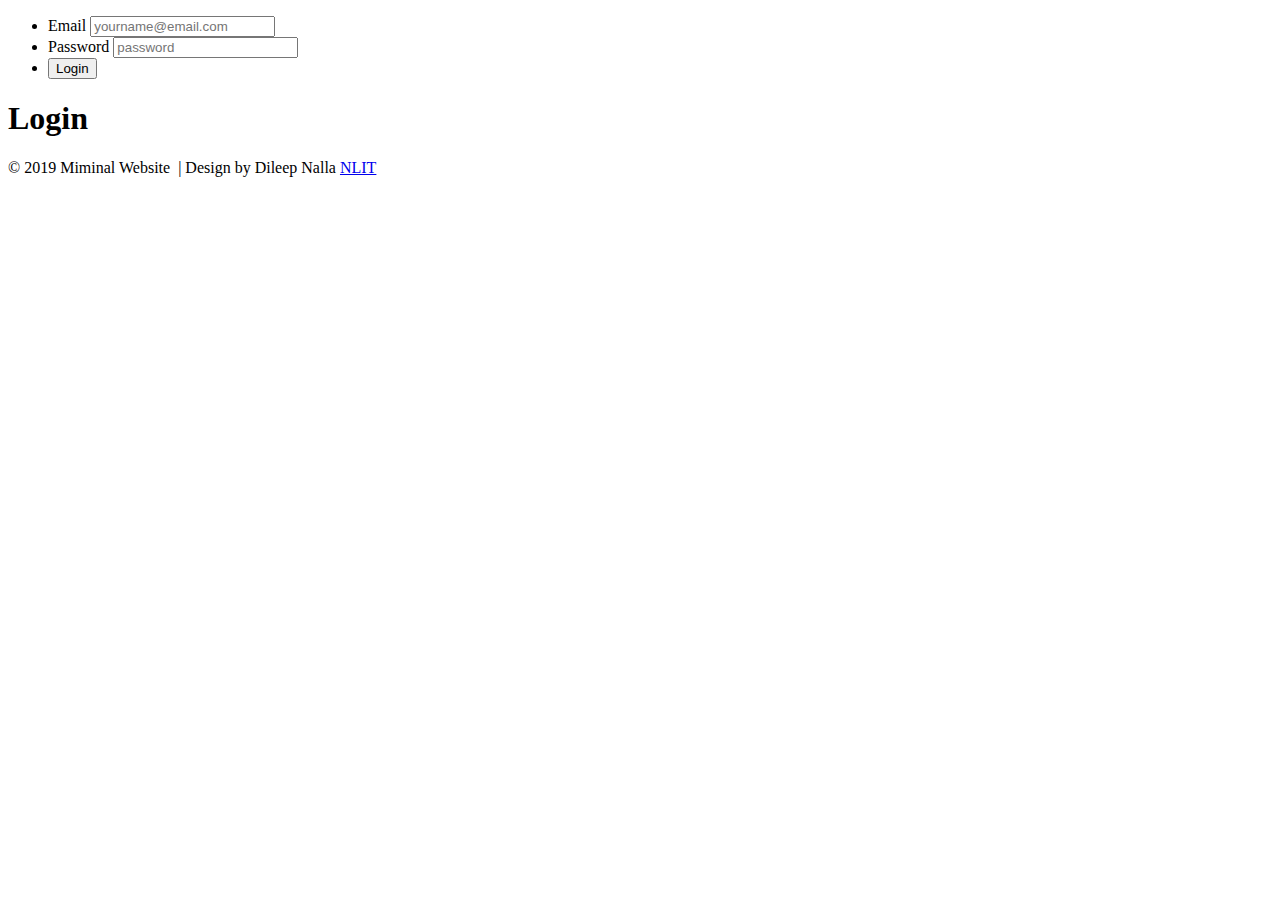
==== login.html @ dc8d0bc6 "Create login.html" ====
<!DOCTYPE html>

<html lang="en">
<head>
 <meta charset="utf-8">
  
    <link rel="stylesheet" type = "text/css" href="CSS/Style.css">
    <script type="text/javascript" src="JS/scripts.js"></script>
    
    
</head>
<body id="login">
<div class="container">
<section class="loginform cf">
<form name="form">
  <ul>
    <li><label for="usermail">Email</label>
    <input type="email" name="usermail" id="usermail" placeholder="yourname@email.com" ></li>
    <li><label for="password">Password</label>
    <input type="password" name="password" placeholder="password" ></li>
    <li>
    <input type="button" value="Login" onclick= allowlogin(usermail)>
    </li>
  </ul>
</form>
</section>
 
    

 <article class="main">
       <!-- <img src="http://placehold.it/300x200" alt="">  -->
       <h1 class="page-heading">Login</h1>
       
  
 <footer>
    &copy; 2019 Miminal Website  &nbsp;<span class="seperator">|</span> Design by Dileep Nalla <a href="http://www.NLIT.com">NLIT</a>
   </footer>
   
 </article>
</div>
</body>
</html>
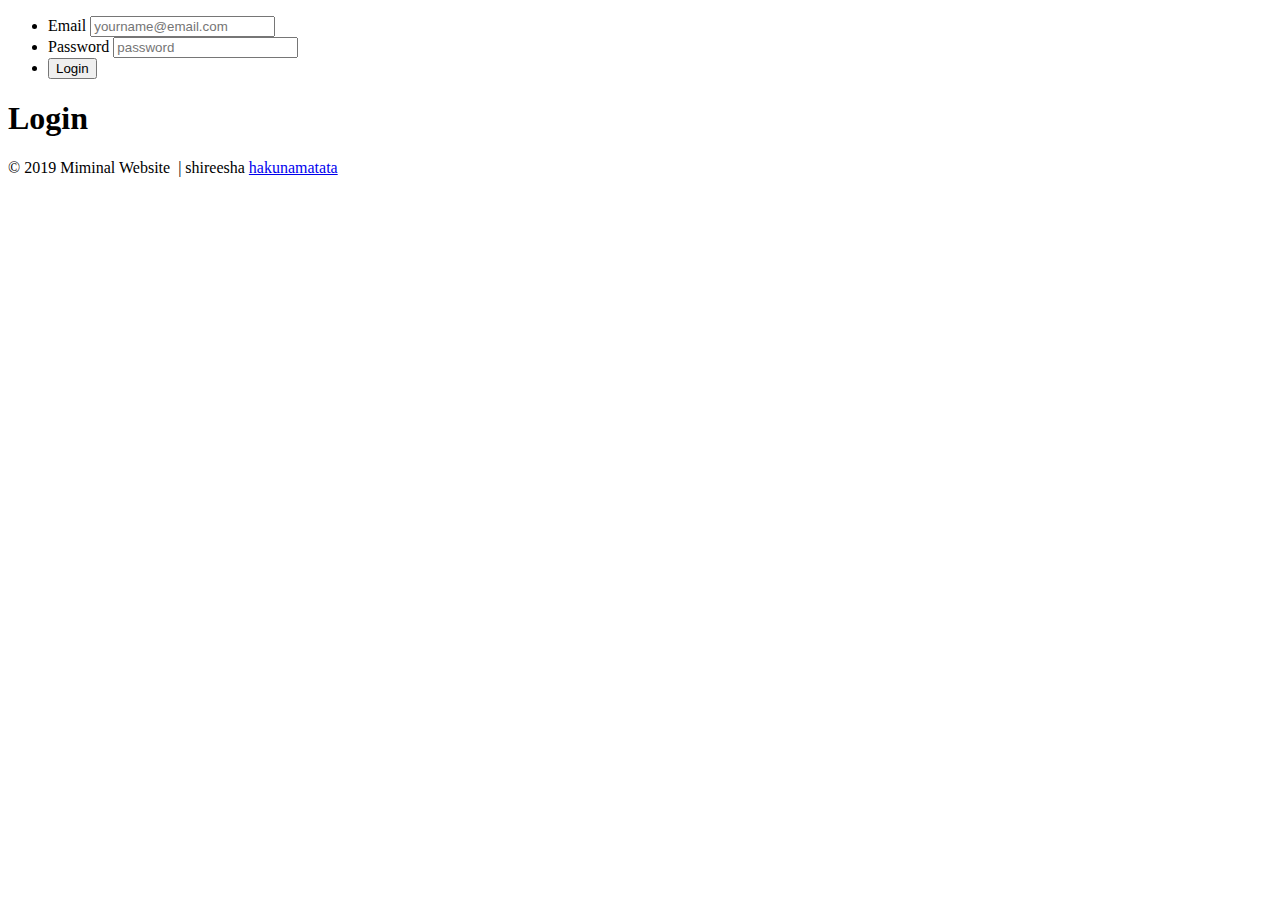
==== commit a109d77c: "Update login.html" ====
--- a/login.html
+++ b/login.html
@@ -4,8 +4,8 @@
 <head>
  <meta charset="utf-8">
   
-    <link rel="stylesheet" type = "text/css" href="CSS/Style.css">
-    <script type="text/javascript" src="JS/scripts.js"></script>
+    <link rel="stylesheet" type = "text/css" href="CSS/style.css">
+    <script type="text/javascript" src="scripts.js"></script>
     
     
 </head>
@@ -33,7 +33,7 @@
        
   
  <footer>
-    &copy; 2019 Miminal Website  &nbsp;<span class="seperator">|</span> Design by Dileep Nalla <a href="http://www.NLIT.com">NLIT</a>
+    &copy; 2019 Miminal Website  &nbsp;<span class="seperator">|</span> shireesha <a href="http://www.google.com">hakunamatata</a>
    </footer>
    
  </article>
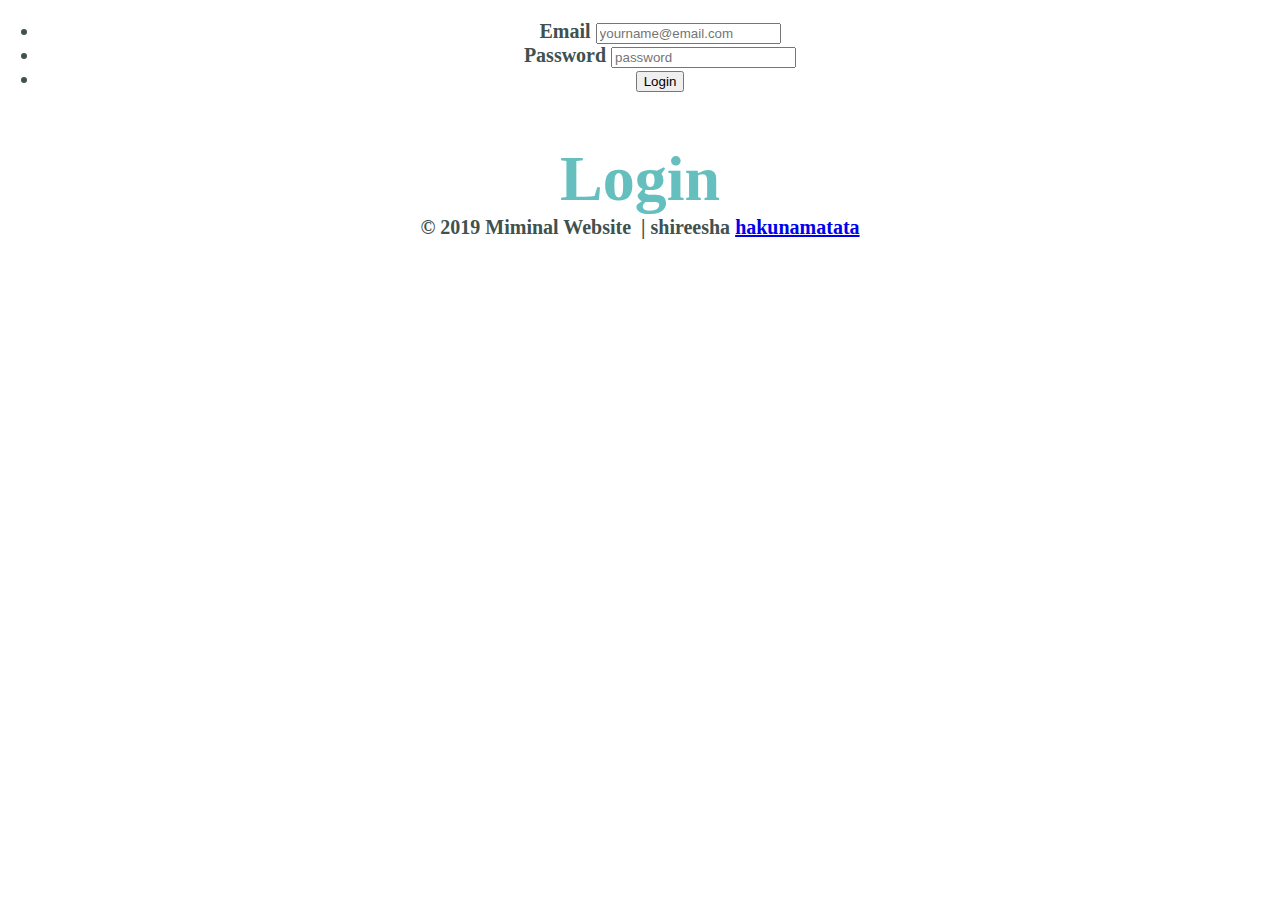
==== commit c6133220: "Update login.html" ====
--- a/login.html
+++ b/login.html
@@ -4,8 +4,8 @@
 <head>
  <meta charset="utf-8">
   
-    <link rel="stylesheet" type = "text/css" href="CSS/style.css">
-    <script type="text/javascript" src="scripts.js"></script>
+    <link rel="stylesheet" type = "text/css" href="css/styles.css">
+    <script type="text/javascript" src="scrpt.js"></script>
     
     
 </head>
--- a/css/styles.css
+++ b/css/styles.css
@@ -0,0 +1,143 @@
+  
+body{
+   margin: 0;
+   text-align: center;
+font-family: fantasy;
+color: #40514E;
+font-weight: 900;
+font-size: 20px;
+
+  /*margin-left: 0px;
+  margin-top: 0px;
+  margin-right: 0px; */
+}
+h1{
+  margin: 50px auto 0 auto;/*to get the text in middile*/
+  font-family: 'Sacramento', cursive;
+  font-size: 4rem; /*we can use em as well.. like 4em*/
+  color: #66BFBF;
+}
+h2{
+  font-family: fantasy;
+  font-size: 2.5rem;
+  color: #66BFBF;
+}
+
+h3{
+  font-family: Optima,Segoe,"Segoe UI",Candara,Calibri,Arial,sans-serif;
+  color: #11999E;
+}
+.top-container{
+  background-color: #EAF6F6;
+  position: relative;
+  padding-top: 100px;
+}
+
+
+.bottom-container{
+  background-color: #66BFBF;
+  padding: 50px 0 20px;
+
+}
+.dev{
+  text-decoration: underline;
+  font-weight: normal;
+}
+p{
+  line-height: 2;
+
+}
+.contactText{
+  width: 50%;
+  margin: 50px auto;
+}
+/*
+.bottom-cloud{
+  position: absolute;
+}
+.top-cloud{
+position: relative;
+left: 200px;
+}*/
+.top-cloud{
+  position: absolute;
+  right: 250px;
+  top:40px;
+}
+.bottom-cloud{
+  position: absolute;
+  left: 250px;
+}
+.footer-link{
+  color: #11999E;
+  text-decoration: none;
+  padding: 50px;
+}
+.footer-link:hover{
+  color: #00ffff;
+}
+
+.skill-row{
+  width: 50%;
+  margin: 100px auto 200px auto;
+  text-align: left;
+}
+.skill1{
+  width: 30%;
+  float: left;
+  margin-right: 30px;
+}
+.skill2{
+  width:30%;
+  float: right;
+  margin-left: 30px;
+
+}
+.titlefont{
+  width: 50%;
+  margin: 0 auto 0 auto;
+}
+.middle-container{
+  margin: 100px 0;
+}
+hr{
+  border-style: none;
+  border-top-style: dotted;
+  border-color: #e0e0eb;
+  border-width: 7px;
+  width: 5%;
+  margin: 100px auto 100px auto;
+}
+.footer-text{
+  color: white;
+  font-size: 0.75rem;
+  padding: 20px 0;
+
+}
+.btn {
+  background: #16f7d2;
+  background-image: -webkit-linear-gradient(top, #16f7d2, #2ba8b8);
+  background-image: -moz-linear-gradient(top, #16f7d2, #2ba8b8);
+  background-image: -ms-linear-gradient(top, #16f7d2, #2ba8b8);
+  background-image: -o-linear-gradient(top, #16f7d2, #2ba8b8);
+  background-image: linear-gradient(to bottom, #16f7d2, #2ba8b8);
+  -webkit-border-radius: 8;
+  -moz-border-radius: 8;
+  border-radius: 8px;
+  text-shadow: 1px 1px 3px #666666;
+  font-family: Georgia;
+  color: #ffffff;
+  font-size: 20px;
+  padding: 10px 20px 10px 20px;
+  text-decoration: none;
+}
+
+.btn:hover {
+  background: #3cddfa;
+  background-image: -webkit-linear-gradient(top, #3cddfa, #3484d9);
+  background-image: -moz-linear-gradient(top, #3cddfa, #3484d9);
+  background-image: -ms-linear-gradient(top, #3cddfa, #3484d9);
+  background-image: -o-linear-gradient(top, #3cddfa, #3484d9);
+  background-image: linear-gradient(to bottom, #3cddfa, #3484d9);
+  text-decoration: none;
+}